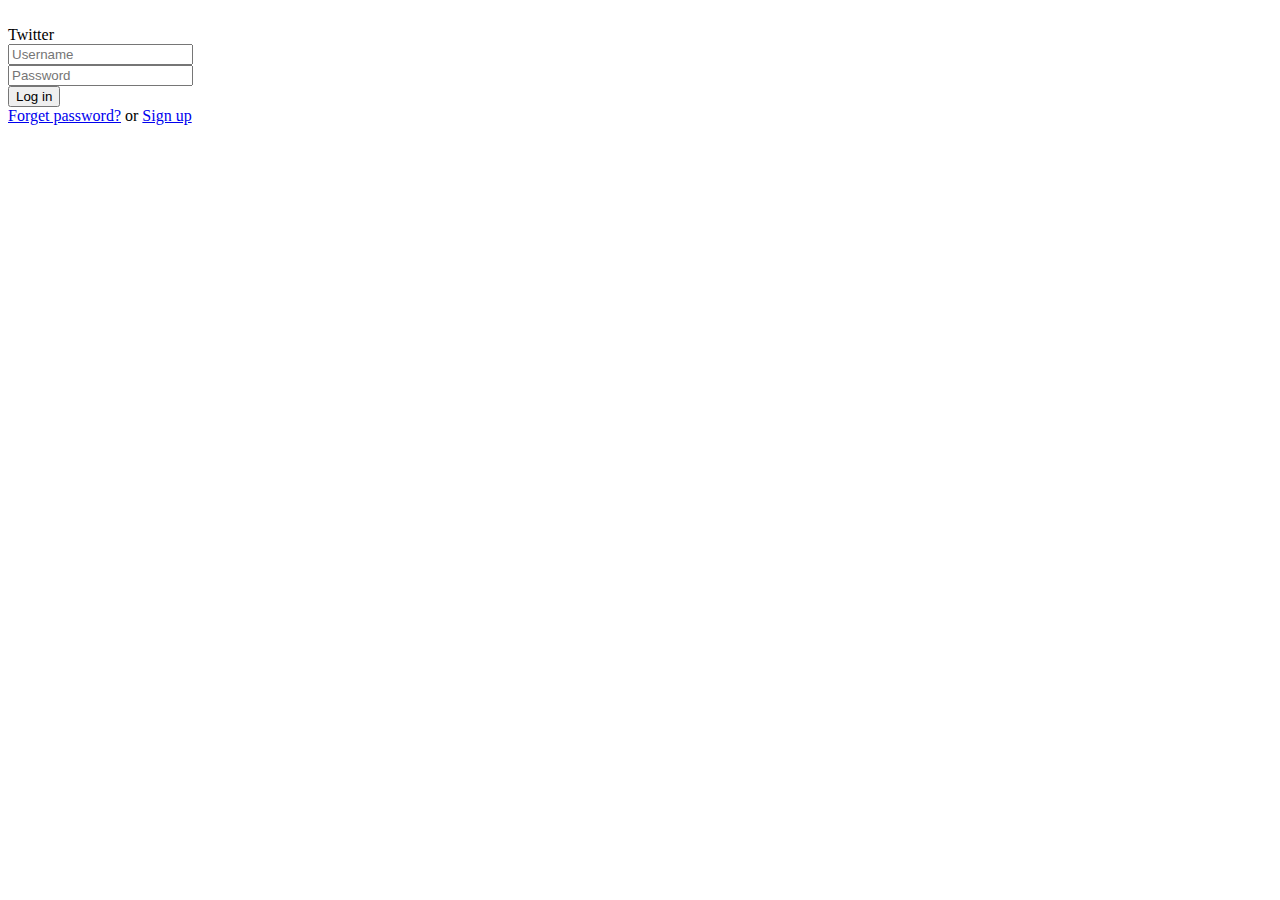
==== src/main/resources/templates/login.html @ 58573dd0 "security is being resolved..." ====
<!DOCTYPE html>
<html lang="en" xmlns:th="http://www.w3.org/1999/xhtml">
<head>
    <meta charset="UTF-8">
    <title>Title</title>
  <link th:href="@{login/login.css}" rel="stylesheet">
  <link href="https://cdn.jsdelivr.net/npm/bootstrap@5.0.2/dist/css/bootstrap.min.css" rel="stylesheet" integrity="sha384-EVSTQN3/azprG1Anm3QDgpJLIm9Nao0Yz1ztcQTwFspd3yD65VohhpuuCOmLASjC" crossorigin="anonymous"></head>
<body>
<div class="container">
  <div class="wrapper">
    <div class="logo">
      <img src="https://www.freepnglogos.com/uploads/twitter-logo-png/twitter-bird-symbols-png-logo-0.png" alt="">
    </div>
    <div class="text-center mt-4 name">
      Twitter
    </div>
    <form class="p-3 mt-3" th:action="@{/loadProcessUrl}" method="post" th:object="${userDetail}" >
      <div class="form-field d-flex align-items-center">
        <span class="far fa-user"></span>
        <input type="text" name="username" th:field="*{username}" id="userName" placeholder="Username">
      </div>
      <div class="form-field d-flex align-items-center">
        <span class="fas fa-key"></span>
        <input type="password" name="password" th:field="*{password}" id="pwd" placeholder="Password">
      </div>
      <input type="submit" value="Log in" />
    </form>
    <div class="text-center fs-6">
      <a href="#">Forget password?</a> or <a href="#">Sign up</a>
    </div>
  </div>
</div>

<script src="https://cdn.jsdelivr.net/npm/@popperjs/core@2.9.2/dist/umd/popper.min.js" integrity="sha384-IQsoLXl5PILFhosVNubq5LC7Qb9DXgDA9i+tQ8Zj3iwWAwPtgFTxbJ8NT4GN1R8p" crossorigin="anonymous"></script>
<script src="https://cdn.jsdelivr.net/npm/bootstrap@5.0.2/dist/js/bootstrap.min.js" integrity="sha384-cVKIPhGWiC2Al4u+LWgxfKTRIcfu0JTxR+EQDz/bgldoEyl4H0zUF0QKbrJ0EcQF" crossorigin="anonymous"></script>
</body>
</html>
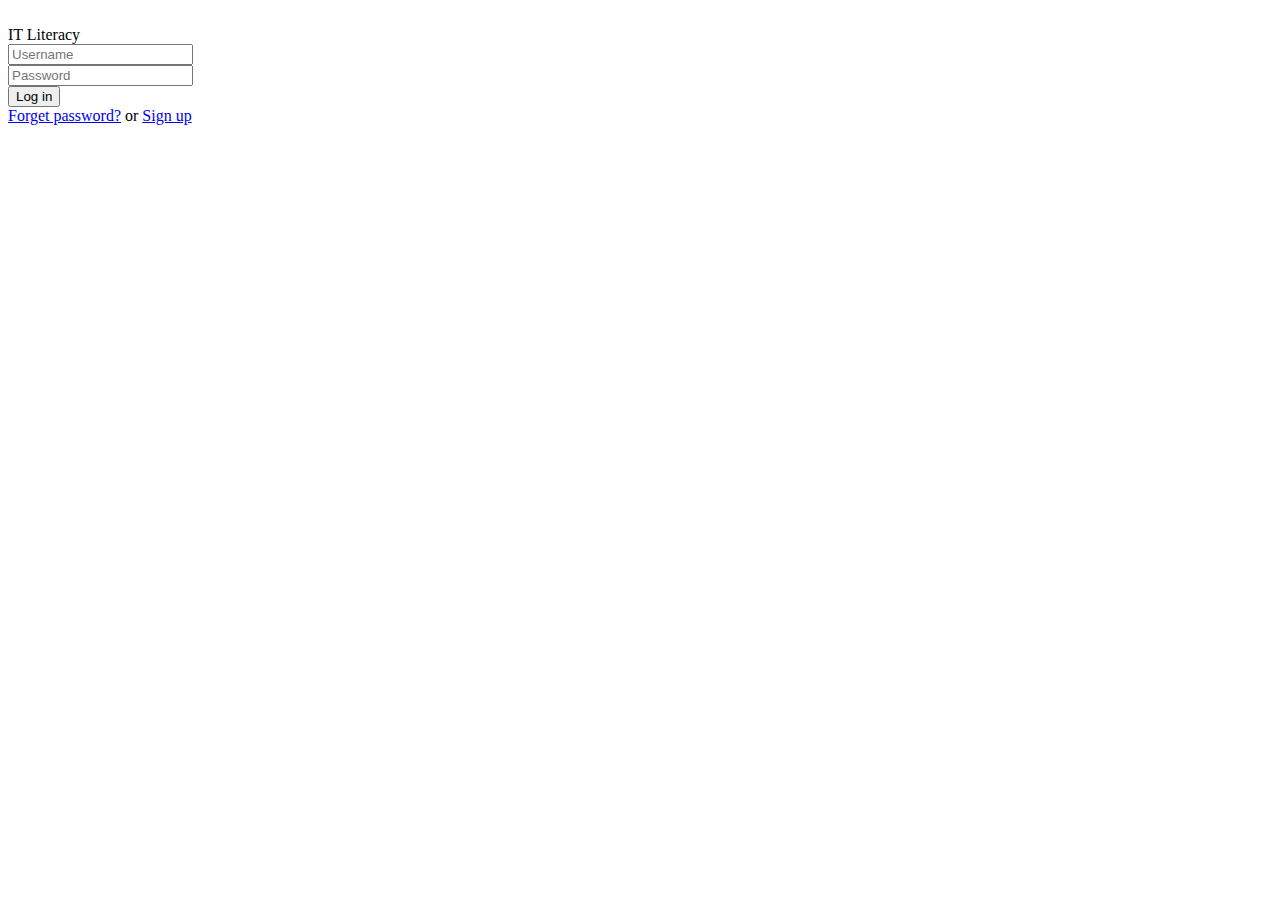
==== commit 150eb96c: "the column is changed" ====
--- a/src/main/resources/templates/login.html
+++ b/src/main/resources/templates/login.html
@@ -2,28 +2,45 @@
 <html lang="en" xmlns:th="http://www.w3.org/1999/xhtml">
 <head>
     <meta charset="UTF-8">
-    <title>Title</title>
+  <link href="https://cdn.jsdelivr.net/npm/bootstrap@5.0.2/dist/css/bootstrap.min.css" rel="stylesheet" integrity="sha384-EVSTQN3/azprG1Anm3QDgpJLIm9Nao0Yz1ztcQTwFspd3yD65VohhpuuCOmLASjC" crossorigin="anonymous">
+  <link rel="icon" th:href="@{/scss/login.png}" type="image/x-icon">
+  <title>Log In</title>
   <link th:href="@{login/login.css}" rel="stylesheet">
   <link href="https://cdn.jsdelivr.net/npm/bootstrap@5.0.2/dist/css/bootstrap.min.css" rel="stylesheet" integrity="sha384-EVSTQN3/azprG1Anm3QDgpJLIm9Nao0Yz1ztcQTwFspd3yD65VohhpuuCOmLASjC" crossorigin="anonymous"></head>
 <body>
 <div class="container">
   <div class="wrapper">
     <div class="logo">
-      <img src="https://www.freepnglogos.com/uploads/twitter-logo-png/twitter-bird-symbols-png-logo-0.png" alt="">
+      <img th:src="@{/scss/data-science.png}" alt="">
     </div>
     <div class="text-center mt-4 name">
-      Twitter
+      IT Literacy
     </div>
-    <form class="p-3 mt-3" th:action="@{/loadProcessUrl}" method="post" th:object="${userDetail}" >
+    <form class="p-3 mt-3" th:action="@{/login}"  method="post">
       <div class="form-field d-flex align-items-center">
         <span class="far fa-user"></span>
-        <input type="text" name="username" th:field="*{username}" id="userName" placeholder="Username">
+
+        <input
+                type="text"
+                name="username"
+                 id="username"
+                placeholder="Username"
+        >
+
       </div>
+
       <div class="form-field d-flex align-items-center">
         <span class="fas fa-key"></span>
-        <input type="password" name="password" th:field="*{password}" id="pwd" placeholder="Password">
+
+        <input
+                type="password"
+                name="password"
+                id="password"
+                placeholder="Password"
+        >
+
       </div>
-      <input type="submit" value="Log in" />
+      <input type="submit" class="btn btn-outline-success" value="Log in" />
     </form>
     <div class="text-center fs-6">
       <a href="#">Forget password?</a> or <a href="#">Sign up</a>
